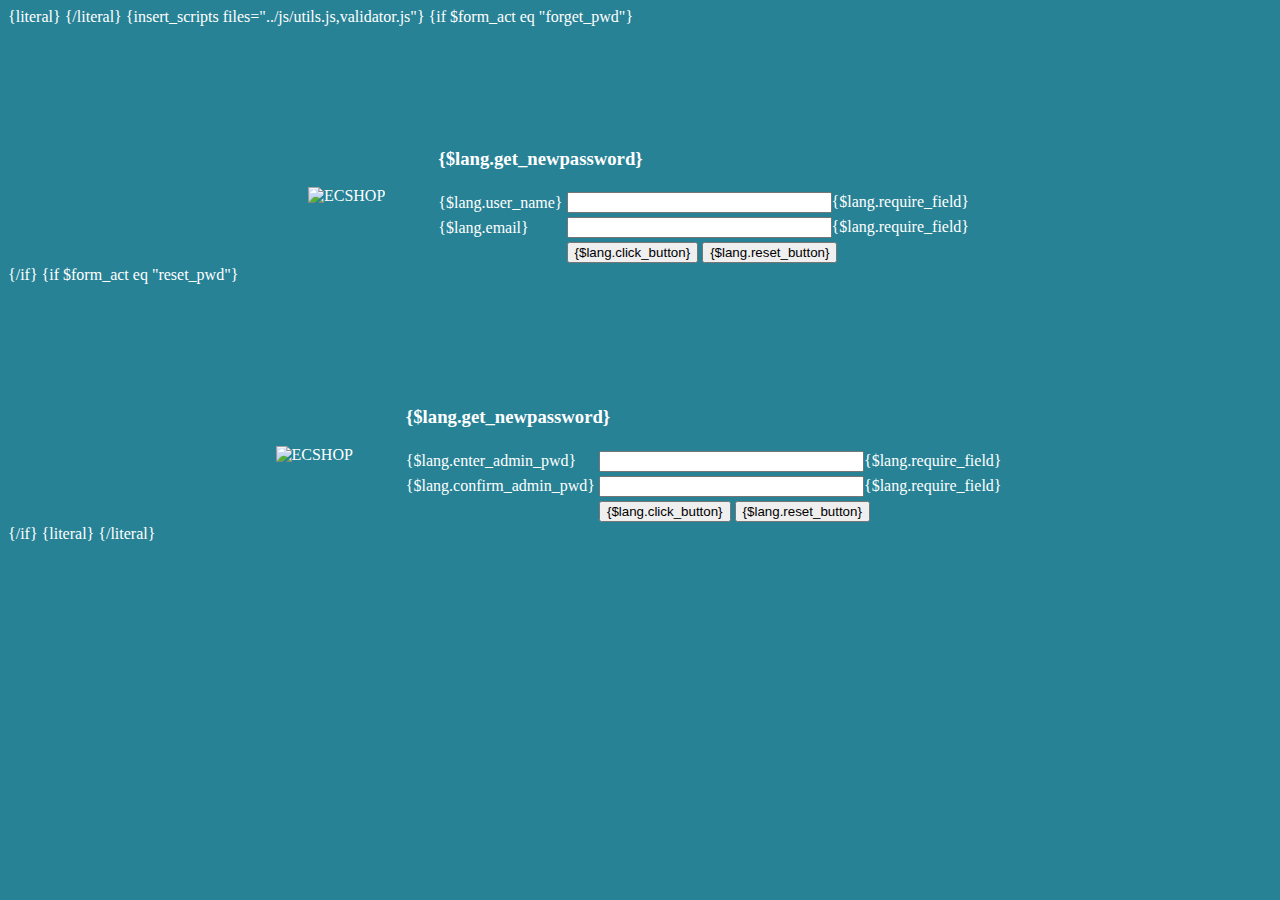
==== admin/templates/get_pwd.htm @ 7110b1ba "First Rev" ====
<!DOCTYPE html PUBLIC "-//W3C//DTD XHTML 1.0 Transitional//EN" "http://www.w3.org/TR/xhtml1/DTD/xhtml1-transitional.dtd">
<html xmlns="http://www.w3.org/1999/xhtml">
<head>
<title>{$lang.cp_home}{if $ur_here} - {$ur_here}{/if}</title>
<meta http-equiv="Content-Type" content="text/html; charset=utf-8" />
<link href="styles/general.css" rel="stylesheet" type="text/css" />
<link href="styles/main.css" rel="stylesheet" type="text/css" />
{literal}
<style type="text/css">
  body {
    color: white;
  }
</style>
{/literal}
{insert_scripts files="../js/utils.js,validator.js"}
<script language="JavaScript">
<!--
// 这里把JS用到的所有语言都赋值到这里
{foreach from=$lang.js_languages key=key item=item}
var {$key} = "{$item}";
{/foreach}
//-->
</script>

</head>
<body style="background: #278296">

{if $form_act eq "forget_pwd"}
<form action="get_password.php" method="post" name="submitAdmin" onsubmit="return validate()">
  <table cellspacing="0" cellpadding="0" style="margin-top: 100px" align="center">
  <tr>
    <td><img src="images/login.png" width="178" height="256" border="0" alt="ECSHOP" /></td>
    <td style="padding-left: 50px">
      <table>
        <tr>
          <td colspan="2"><h3>{$lang.get_newpassword}</h3></td>
        </tr>
        <tr>
          <td>{$lang.user_name}</td>
          <td>
            <input type="text" name="user_name" maxlength="20" size="30"/>{$lang.require_field}
          </td>
        </tr>
        <tr>
          <td>{$lang.email}</td>
          <td>
            <input type="text" name="email" size="30" />{$lang.require_field}
         </td>
        </tr>
       <tr>
         <td>&nbsp;</td>
         <td>
           <input type="hidden" name="action" value="get_pwd" />
           <input type="hidden" name="act" value="forget_pwd" />
           <input type="submit" value="{$lang.click_button}" class="button" />
           <input type="reset" value="{$lang.reset_button}" class="button" />
         </td>
       </tr>
      </table>
    </td>
  </tr>
  </table>
</form>
{/if}
{if $form_act eq "reset_pwd"}
<form action="get_password.php" method="post" name="submitPwd" onsubmit="return validate2()">
  <table cellspacing="0" cellpadding="0" style="margin-top: 100px" align="center">
  <tr>
    <td><img src="images/login.png" width="178" height="256" border="0" alt="ECSHOP" /></td>
    <td style="padding-left: 50px">
      <table>
        <tr>
          <td colspan="2"><h3>{$lang.get_newpassword}</h3></td>
        </tr>
        <tr>
          <td>{$lang.enter_admin_pwd}</td>
          <td>
            <input type="password" name="password" size="30"/>{$lang.require_field}
          </td>
        </tr>
        <tr>
          <td>{$lang.confirm_admin_pwd}</td>
          <td>
            <input type="password" name="confirm_pwd" size="30" />{$lang.require_field}
         </td>
        </tr>
       <tr>
         <td>&nbsp;</td>
         <td>
           <input type="hidden" name="action" value="reset_pwd" />
           <input type="hidden" name="act" value="forget_pwd" />
           <input type="hidden" name="adminid" value="{$adminid}" />
           <input type="hidden" name="code" value="{$code}" />
           <input type="submit" value="{$lang.click_button}" class="button" />
           <input type="reset" value="{$lang.reset_button}" class="button" />
         </td>
       </tr>
      </table>
    </td>
  </tr>
  </table>
</form>
{/if}
{literal}
<script type="text/javascript">
<!--
/**
* 检查表单输入的数据
*/
function validate()
{
  validator = new Validator("submitAdmin");
  validator.required("user_name", user_name_empty);
  validator.required("email", email_empty, 1);
  validator.isEmail("email", email_error);

  return validator.passed();
}

function validate2()
{
  validator = new Validator("submitPwd");
  validator.required("password",            admin_pwd_empty);
  validator.required("confirm_pwd",         confirm_pwd_empty);
  if (document.forms['submitPwd'].elements['confirm_pwd'].value.length > 0)
  {
    validator.eqaul("password","confirm_pwd", both_pwd_error);
  }

  return validator.passed();
}
//-->
</script>
{/literal}
</body>
</html>
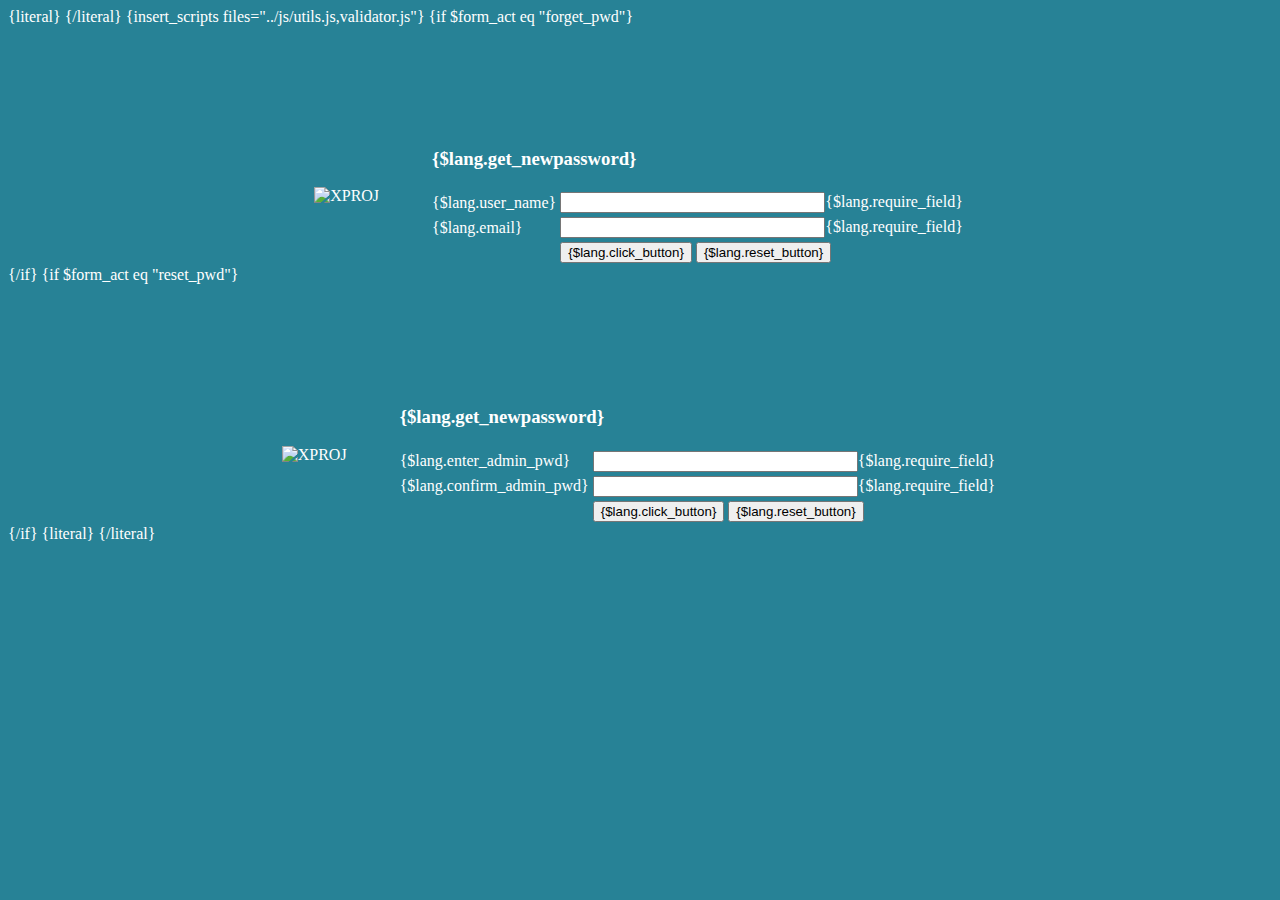
==== commit d21002f9: "." ====
--- a/admin/templates/get_pwd.htm
+++ b/admin/templates/get_pwd.htm
@@ -29,7 +29,7 @@
 <form action="get_password.php" method="post" name="submitAdmin" onsubmit="return validate()">
   <table cellspacing="0" cellpadding="0" style="margin-top: 100px" align="center">
   <tr>
-    <td><img src="images/login.png" width="178" height="256" border="0" alt="ECSHOP" /></td>
+    <td><img src="images/loginxproj.png" alt="XPROJ"  width="178" height="256" border="0" /></td>
     <td style="padding-left: 50px">
       <table>
         <tr>
@@ -66,7 +66,7 @@
 <form action="get_password.php" method="post" name="submitPwd" onsubmit="return validate2()">
   <table cellspacing="0" cellpadding="0" style="margin-top: 100px" align="center">
   <tr>
-    <td><img src="images/login.png" width="178" height="256" border="0" alt="ECSHOP" /></td>
+    <td><img src="images/loginxproj.png" alt="XPROJ" width="178" height="256" border="0" /></td>
     <td style="padding-left: 50px">
       <table>
         <tr>
